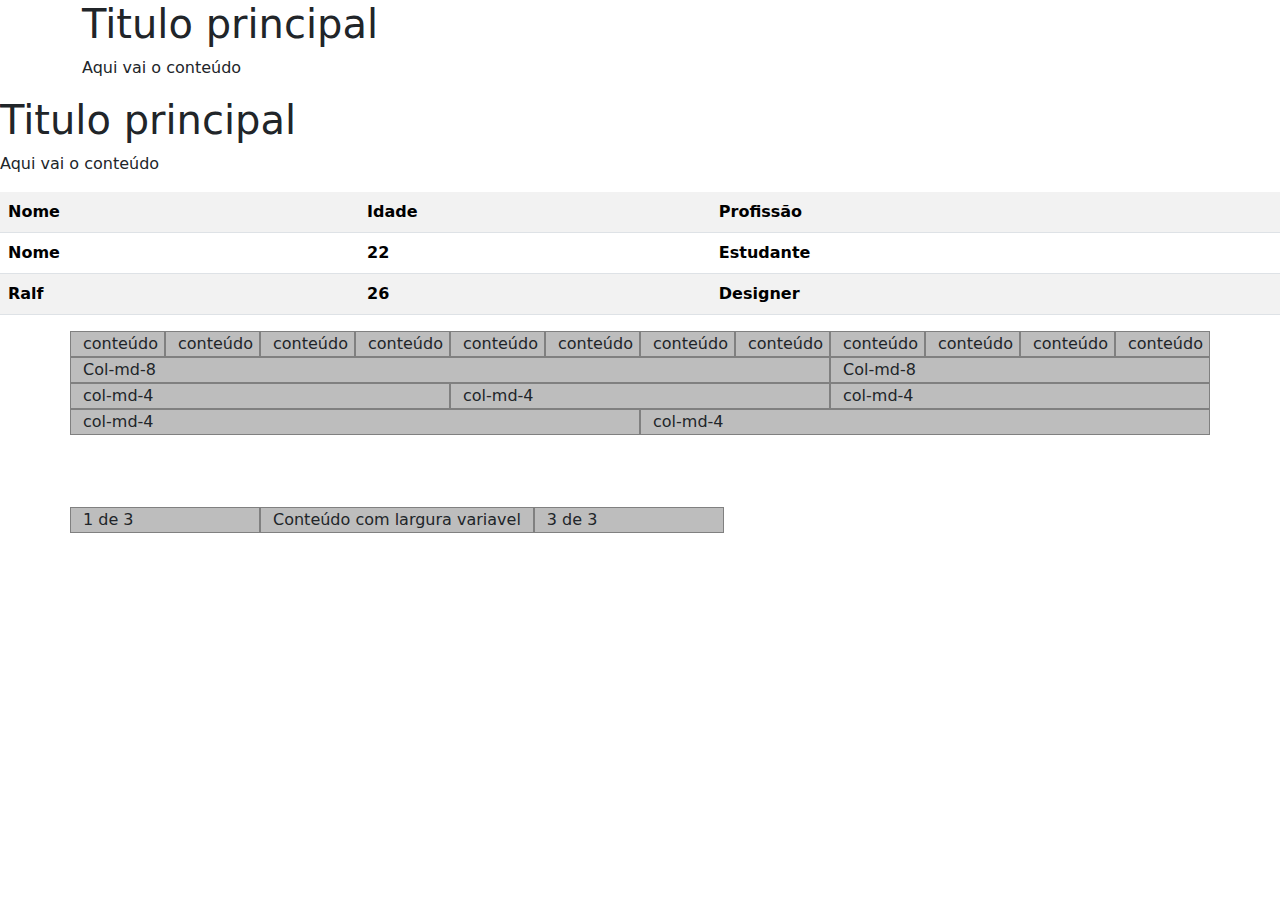
==== index.html @ 27bcdd0f "Primeiro commit" ====
<!DOCTYPE html>
<html lang="PT-br">

<head>
    <meta charset="UTF-8">
    <meta name="viewport" content="width=device-width, initial-scale=1.0">
    <title>Bootsrap</title>
    <link rel="stylesheet" href="sle.css">
    <style>
        .col, .col-md-auto, .col-md-4, .col-md-8, .col-md-1, .col-md-6 {
            background-color:rgb(189, 189, 189);
            border: 1px solid grey;
        }
    </style>
</head>

<body>
    <div class="container">
        <h1>Titulo principal</h1>
        <p>Aqui vai o conteúdo</p>
    </div>
    <div class="container-fuid">
        <h1>Titulo principal</h1>
        <p>Aqui vai o conteúdo</p>
    </div>
    <table class="table table-striped">
        <tr>
            <th>Nome</th>
            <th>Idade</th>
            <th>Profissão</th>
        </tr>
        <tr>
            <th>Nome</th>
            <th>22</th>
            <th>Estudante</th>
        </tr>

        <tr>
            <th>Ralf</th>
            <th>26</th>
            <th>Designer</th>
        </tr>

    </table>

    <div class="container">
        <div class="row">
            <div class="col-md-1">conteúdo</div>
            <div class="col-md-1">conteúdo</div>
            <div class="col-md-1">conteúdo</div>
            <div class="col-md-1">conteúdo</div>
            <div class="col-md-1">conteúdo</div>
            <div class="col-md-1">conteúdo</div>
            <div class="col-md-1">conteúdo</div>
            <div class="col-md-1">conteúdo</div>
            <div class="col-md-1">conteúdo</div>
            <div class="col-md-1">conteúdo</div>
            <div class="col-md-1">conteúdo</div>
            <div class="col-md-1">conteúdo</div>
        
            
        </div>
        <div class="row">
            <div class="col-md-8">Col-md-8</div>
            <div class="col-md-4">Col-md-8</div>
        </div>
        <div class="row">
            <div class="col-md-4">col-md-4</div>
            <div class="col-md-4">col-md-4</div>
            <div class="col-md-4">col-md-4</div>
        </div>
        <div class="row">
            <div class="col-md-6">col-md-4</div>
            <div class="col-md-6">col-md-4</div>

        </div>
    </div>
    <br><br><br>
    <div class="container">
        <div class="row justufy-content-md-center">
            <div class="col col-lg-2">1 de 3</div>
            <div class="col-md-auto">Conteúdo com largura variavel</div>
            <div class="col col-lg-2">3 de 3</div>
        </div>
    </div>
    


</body>

</html>
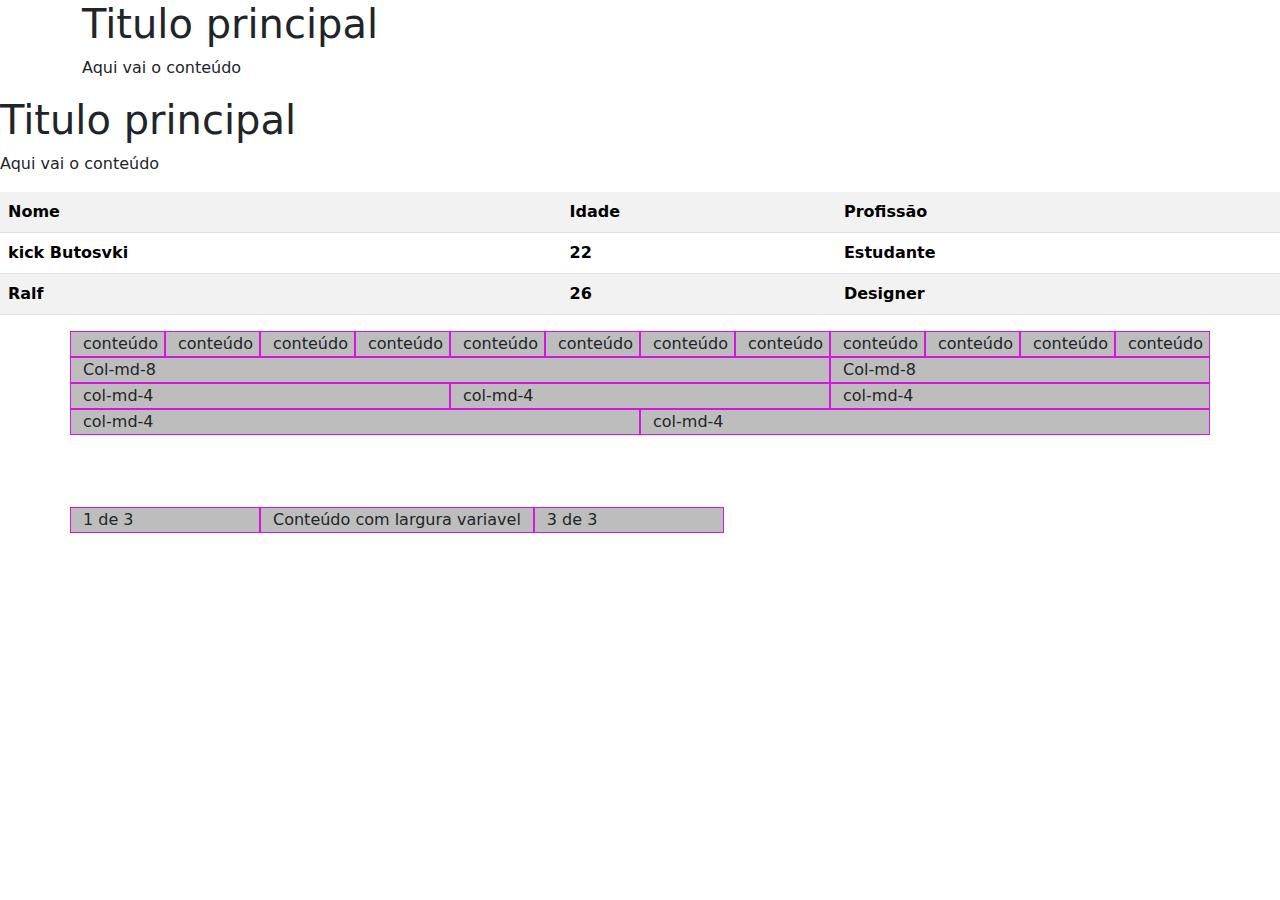
==== commit 3667ce5a: "primeiro commit" ====
--- a/index.html
+++ b/index.html
@@ -7,9 +7,14 @@
     <title>Bootsrap</title>
     <link rel="stylesheet" href="sle.css">
     <style>
-        .col, .col-md-auto, .col-md-4, .col-md-8, .col-md-1, .col-md-6 {
-            background-color:rgb(189, 189, 189);
-            border: 1px solid grey;
+        .col,
+        .col-md-auto,
+        .col-md-4,
+        .col-md-8,
+        .col-md-1,
+        .col-md-6 {
+            background-color: rgb(189, 189, 189);
+            border: 1px solid rgb(214, 21, 227);
         }
     </style>
 </head>
@@ -30,7 +35,7 @@
             <th>Profissão</th>
         </tr>
         <tr>
-            <th>Nome</th>
+            <th>kick Butosvki</th>
             <th>22</th>
             <th>Estudante</th>
         </tr>
@@ -57,8 +62,8 @@
             <div class="col-md-1">conteúdo</div>
             <div class="col-md-1">conteúdo</div>
             <div class="col-md-1">conteúdo</div>
-        
-            
+
+
         </div>
         <div class="row">
             <div class="col-md-8">Col-md-8</div>
@@ -83,7 +88,7 @@
             <div class="col col-lg-2">3 de 3</div>
         </div>
     </div>
-    
+
 
 
 </body>
